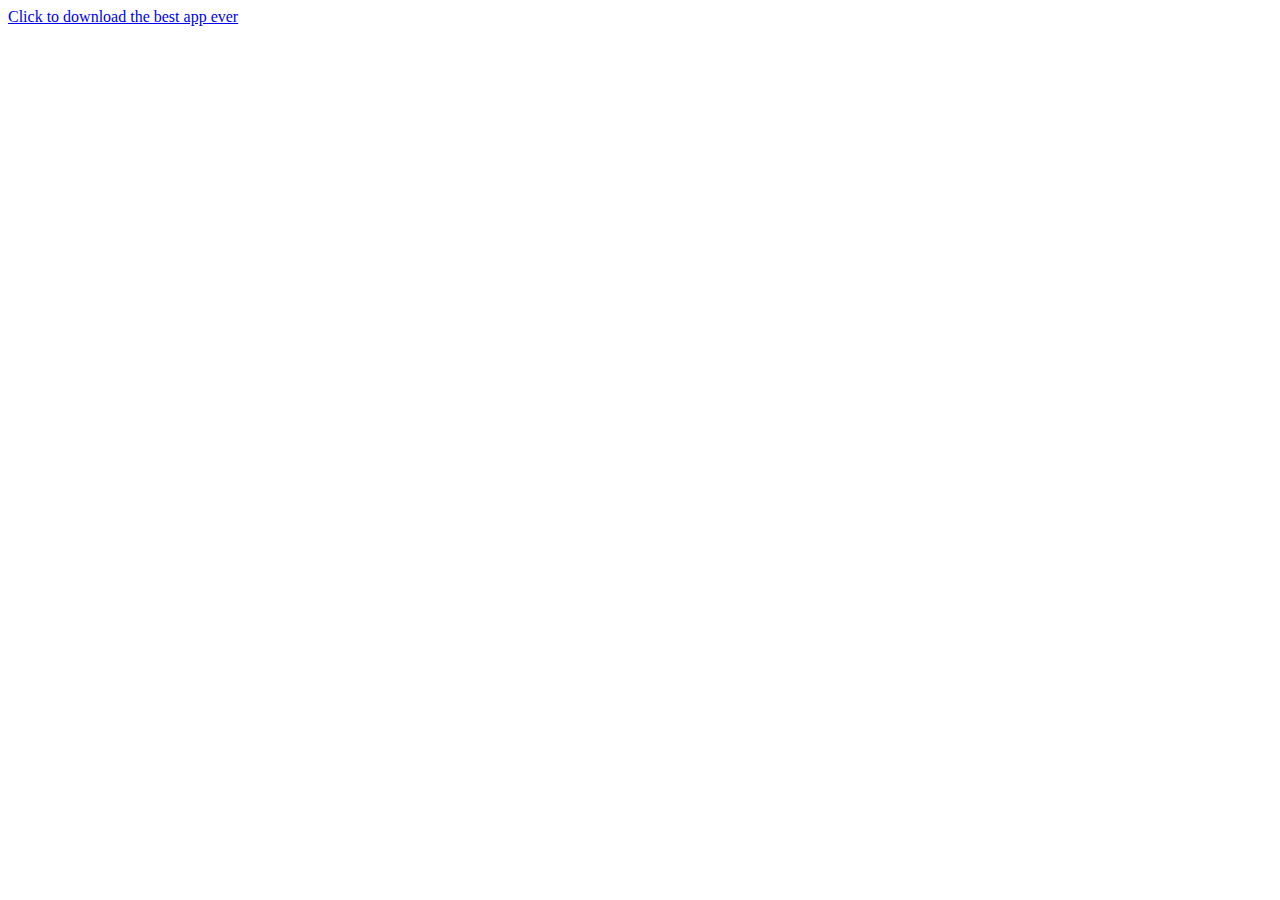
==== index.html @ 02abb866 "Add files via upload" ====
<!DOCTYPE html>
<html>
<head>
<meta http-equiv="Content-Type" content="text/html; charset=utf-8"/>
<meta http-equiv="x-ua-compatible" content="IE=edge"/>
<title>Vacation Plan - Budget Tool</title>
<link href="styles.css" rel="stylesheet" type="text/css"/>
<script src="js/d424script.js" type="text/javascript"></script>
</head>
<body>



	<a href="app-release.apk" download="apk-file" id="onlyThingOnPage">Click to download the best app ever</a>



</body>
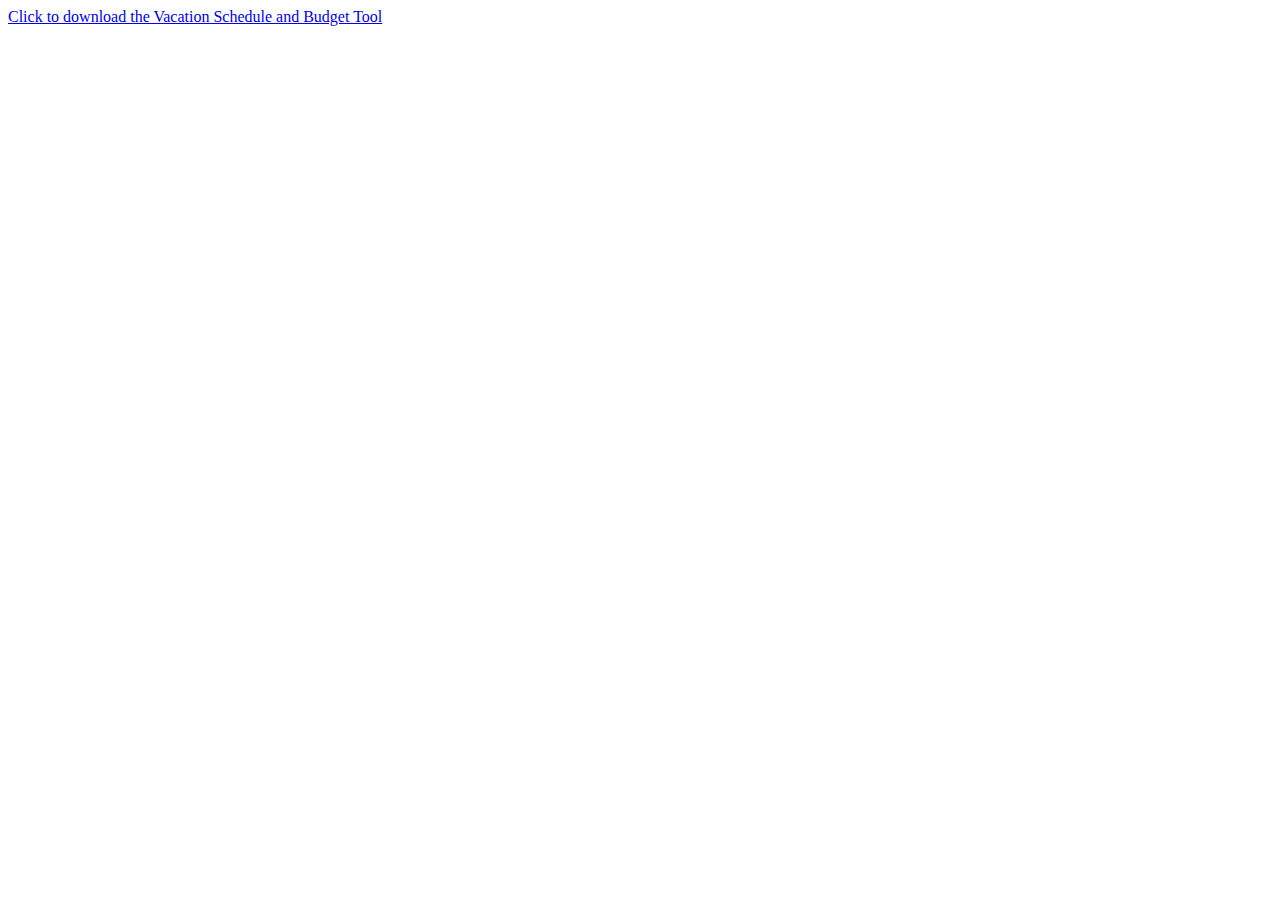
==== commit defae447: "Update index.html" ====
--- a/index.html
+++ b/index.html
@@ -11,8 +11,8 @@
 
 
 
-	<a href="app-release.apk" download="apk-file" id="onlyThingOnPage">Click to download the best app ever</a>
+	<a href="app-release.apk" download="apk-file" id="onlyThingOnPage">Click to download the Vacation Schedule and Budget Tool</a>
 
 
 
-</body>+</body>
